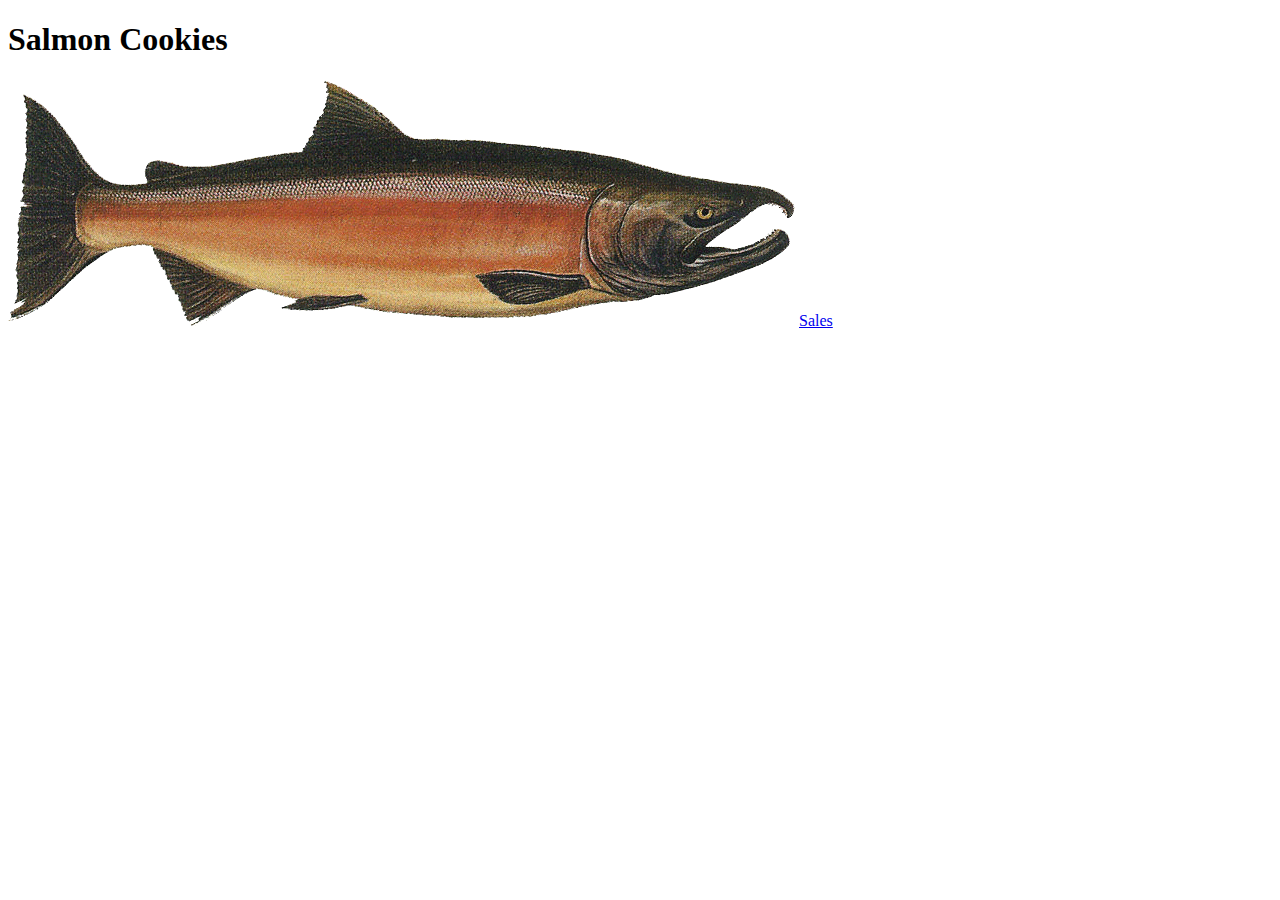
==== index.html @ 0942f983 "creat new project salmon cookies" ====
<!DOCTYPE html>
<html lang="en">
<head>
    <meta charset="UTF-8">
    <meta http-equiv="X-UA-Compatible" content="IE=edge">
    <meta name="viewport" content="width=device-width, initial-scale=1.0">
    <title>Salmon Cookies </title>
</head>
<body>
<header>
   <h1>Salmon Cookies</h1> 
</header>
<main>
<img src="./img/salmon.png" alt="salmon">

<a href="./pages/sales.html">Sales</a>
</main>
<footer></footer>
</body>
</html>
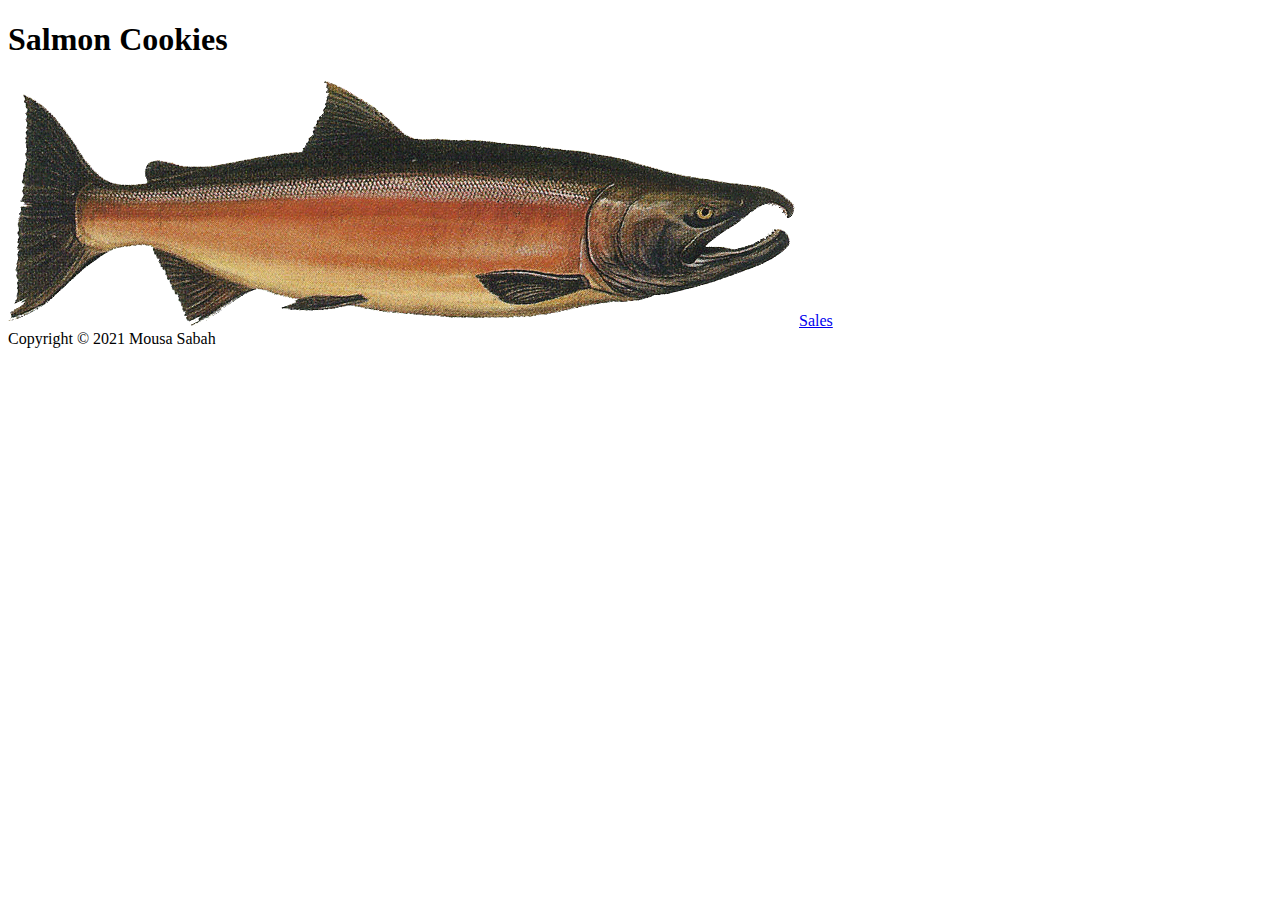
==== commit 2d49a952: "creat new project salmon cookies" ====
--- a/index.html
+++ b/index.html
@@ -15,6 +15,6 @@
 
 <a href="./pages/sales.html">Sales</a>
 </main>
-<footer></footer>
+<footer>Copyright &copy; 2021 Mousa Sabah </footer>
 </body>
 </html>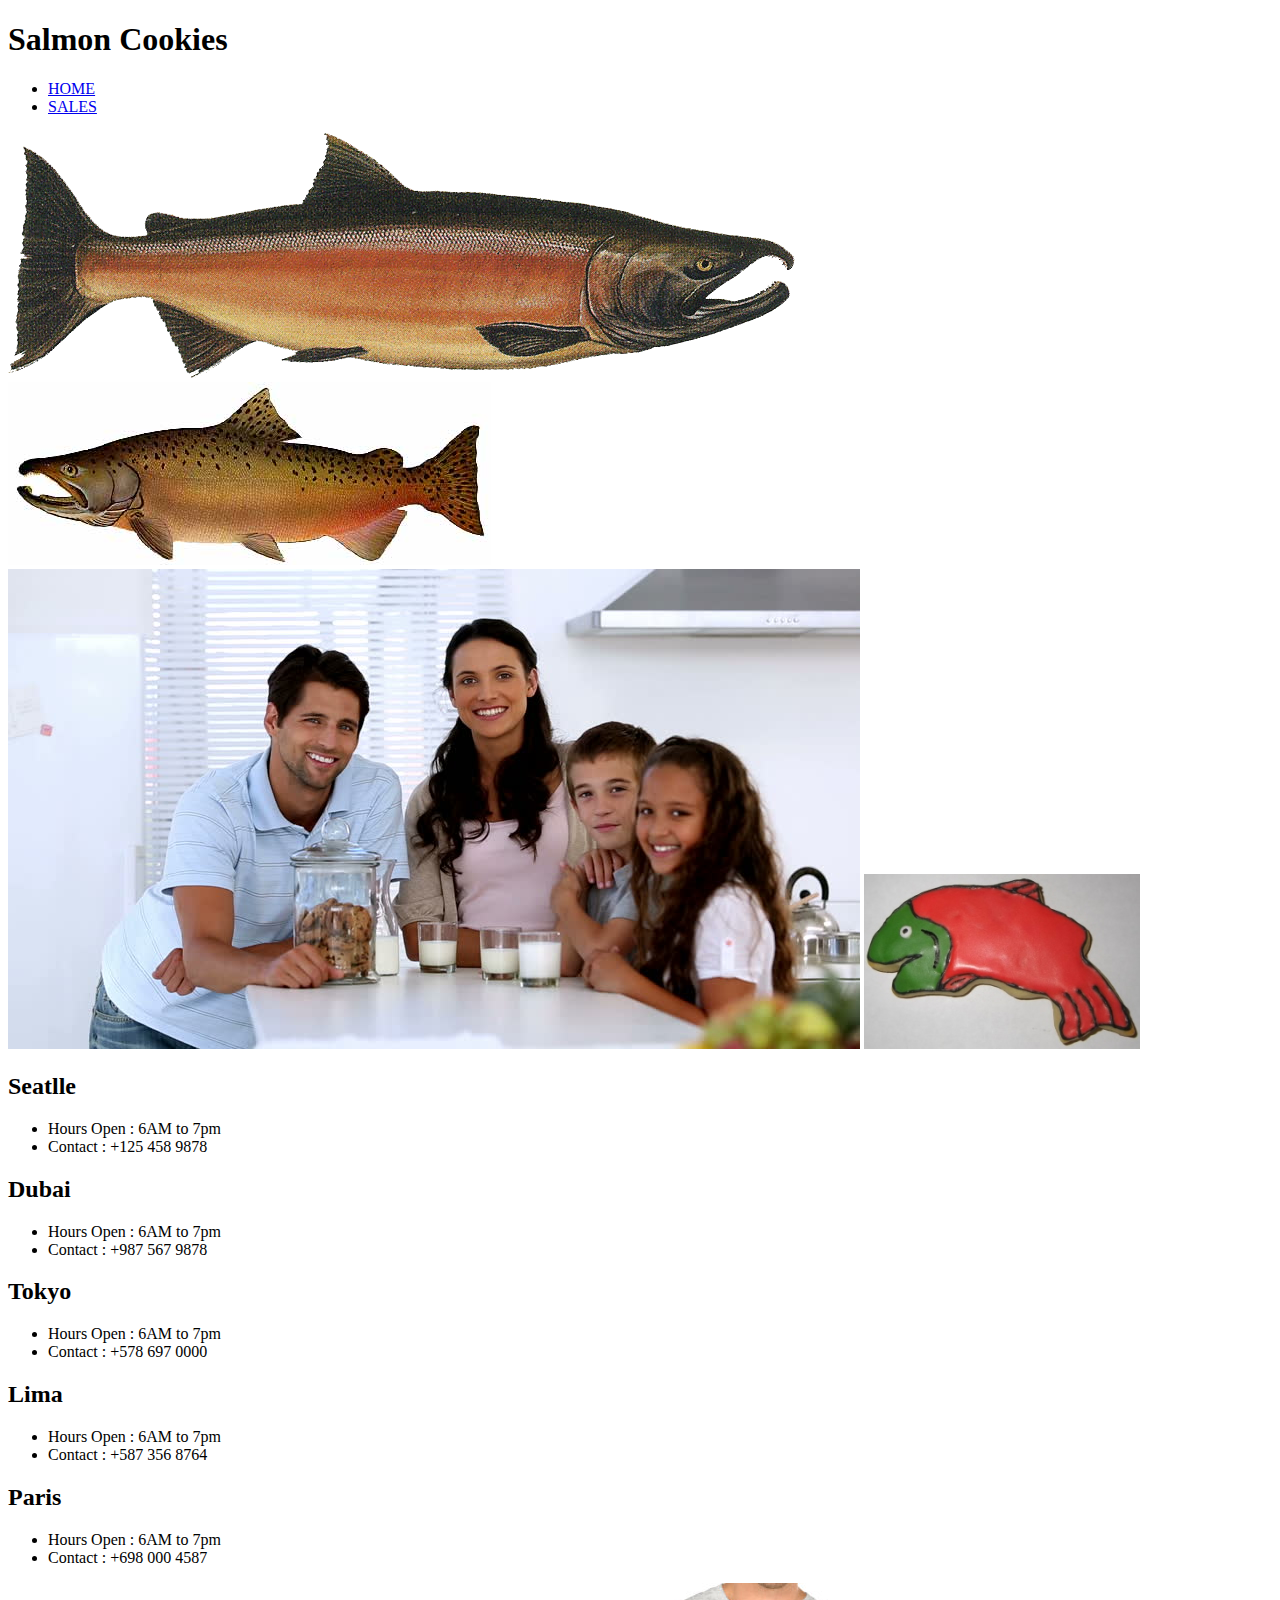
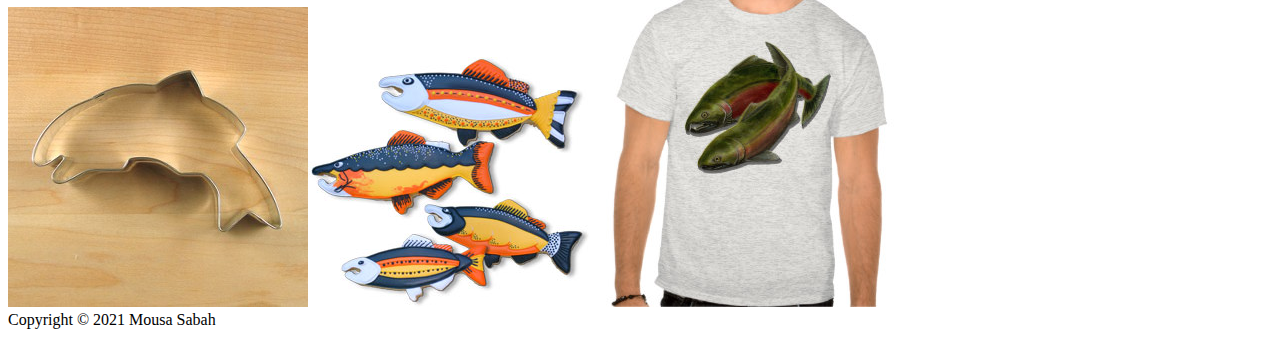
==== commit dd1b51a1: "add some style" ====
--- a/index.html
+++ b/index.html
@@ -8,12 +8,63 @@
 </head>
 <body>
 <header>
-   <h1>Salmon Cookies</h1> 
+   <h1>Salmon Cookies</h1>
+   <link rel="stylesheet" href="./css/style.css">
+   <nav>
+       <ul>
+           <li><a href="./index.html">HOME</a></li>
+           <li><a href="./pages/sales.html">SALES</a></li>
+           
+       </ul>
+   </nav> 
 </header>
 <main>
 <img src="./img/salmon.png" alt="salmon">
 
-<a href="./pages/sales.html">Sales</a>
+<div class="colo1">
+    <img src="./img/chinook1.jpg" alt="chinook1">
+    <img src="./img/family1.jpg" alt="family1">
+    <img src="./img/frosted-cookie1.jpg" alt="frosted-cookie1">
+</div>
+<div class="colo2">
+    <article>
+        <h2>Seatlle</h2>
+        <ul>
+            <li>Hours Open : 6AM to 7pm</li>
+            <li>Contact : +125 458 9878</li>
+            
+        </ul>
+    </article>
+    <article>
+        <h2>Dubai</h2>
+        <ul>
+            <li>Hours Open : 6AM to 7pm</li>
+            <li>Contact : +987 567 9878</li>
+    </article>
+    <article>
+         <h2>Tokyo</h2>
+        <ul>
+            <li>Hours Open : 6AM to 7pm</li>
+            <li>Contact : +578 697 0000</li>
+        </article>
+    <article> 
+        <h2>Lima</h2>
+        <ul>
+            <li>Hours Open : 6AM to 7pm</li>
+            <li>Contact : +587 356 8764</li>
+        </article>
+    <article>
+         <h2>Paris</h2>
+        <ul>
+            <li>Hours Open : 6AM to 7pm</li>
+            <li>Contact : +698 000 4587</li>
+        </article>
+</div>
+<div class="colo3">
+    <img src="./img/cutter.jpeg" alt="cutter"><img src="./img/fish.jpg" alt="fish"><img src="./img/shirt.jpg" alt="shirt">
+</div>
+
+
 </main>
 <footer>Copyright &copy; 2021 Mousa Sabah </footer>
 </body>
